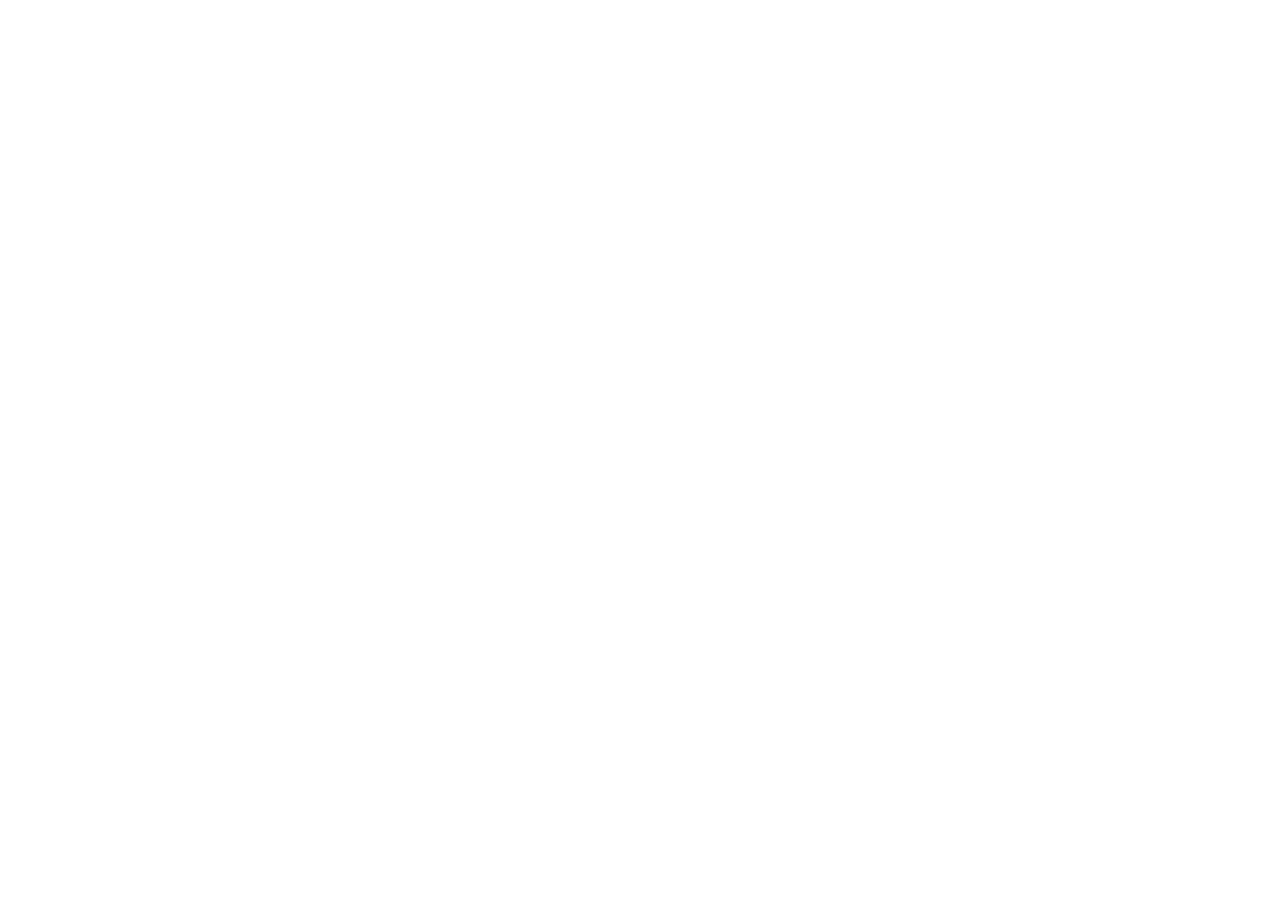
==== HTMLCSS/dia-2-introducaocss/Introducao-CSS/index.html @ 9556e93e "Index para atividade" ====
<!DOCTYPE html>
<html lang="en">

<head>
  <meta charset="UTF-8">
  <meta http-equiv="X-UA-Compatible" content="IE=edge">
  <meta name="viewport" content="width=device-width, initial-scale=1.0">
  <title>Introdução a CSS</title>
</head>

<body>

</body>

</html>
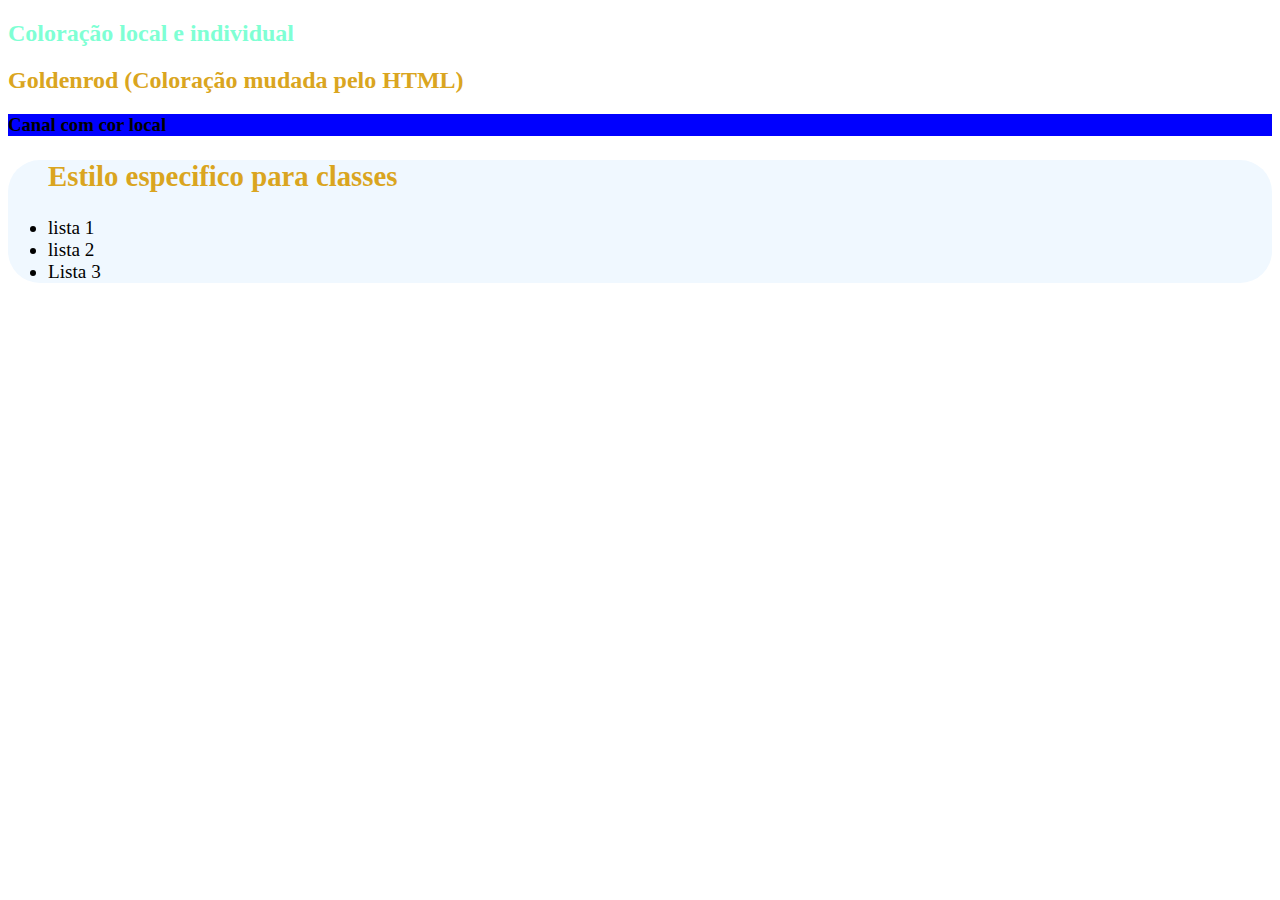
==== commit 72ef107f: "primeiro contato com style no head" ====
--- a/HTMLCSS/dia-2-introducaocss/Introducao-CSS/index.html
+++ b/HTMLCSS/dia-2-introducaocss/Introducao-CSS/index.html
@@ -6,9 +6,43 @@
   <meta http-equiv="X-UA-Compatible" content="IE=edge">
   <meta name="viewport" content="width=device-width, initial-scale=1.0">
   <title>Introdução a CSS</title>
+  <style>
+    h2 {
+      color: goldenrod
+    }
+
+    body {
+      background-color: rgb(rgb(202, 191, 28), rgb(72, 90, 72), rgb(58, 99, 78));
+    }
+
+    #color-local {
+      background-color: blue;
+    }
+
+    #unico {
+      color: aquamarine;
+    }
+
+    .list-style {
+      background-color: aliceblue;
+      border-radius: 32px;
+      font-size: larger;
+    }
+  </style>
 </head>
 
 <body>
+  <h2 id="unico">Coloração local e individual</h2>
+  <h2>
+    Goldenrod (Coloração mudada pelo HTML)
+  </h2>
+  <h3 id="color-local">Canal com cor local</h3>
+  <ul class="list-style">
+    <h2>Estilo especifico para classes</h2>
+    <li>lista 1</li>
+    <li>lista 2</li>
+    <li>Lista 3</li>
+  </ul>
 
 </body>
 
